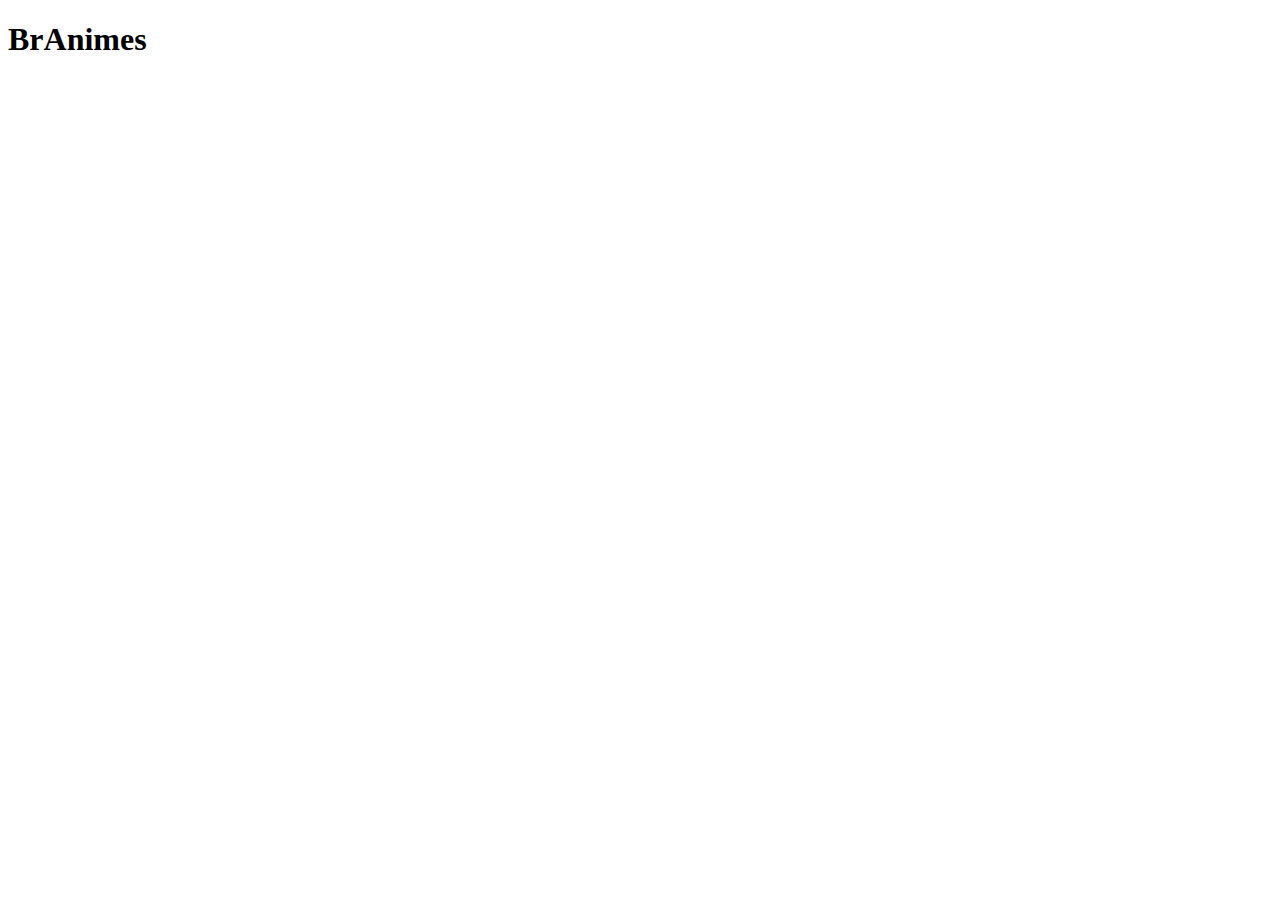
==== index.html @ 279a5584 "estrutura básica" ====
<!DOCTYPE html>
<html >
<head>
    <meta charset="UTF-8">
    <meta >
    <meta name="viewport" content="width=device-width, initial-scale=1.0">
    <title>Document</title>
</head>
<body>

    <h1>BrAnimes<h1>
    
</body>
</html>
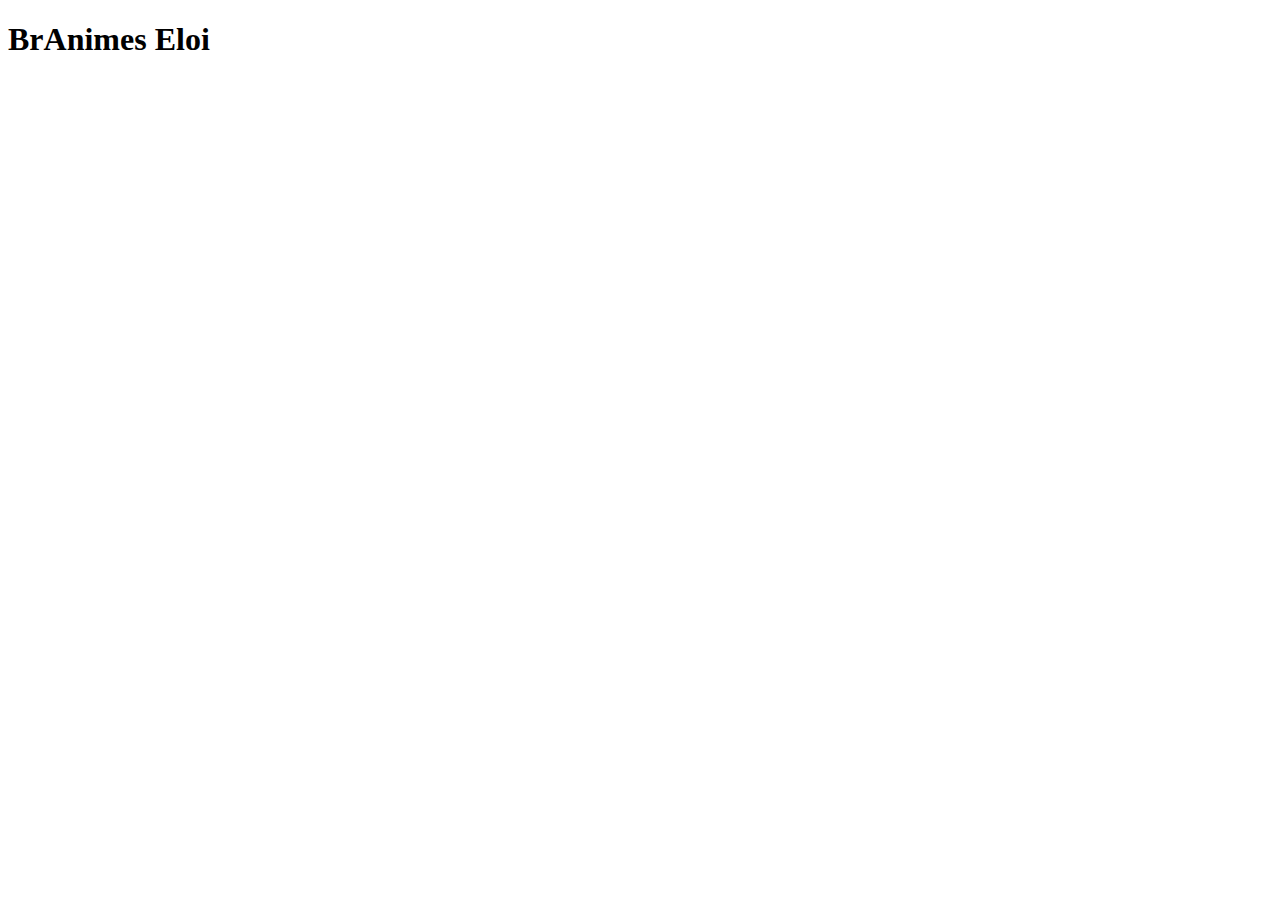
==== commit 7b0711db: "Alterei o título" ====
--- a/index.html
+++ b/index.html
@@ -8,7 +8,7 @@
 </head>
 <body>
 
-    <h1>BrAnimes<h1>
+    <h1>BrAnimes Eloi<h1>
     
 </body>
 </html>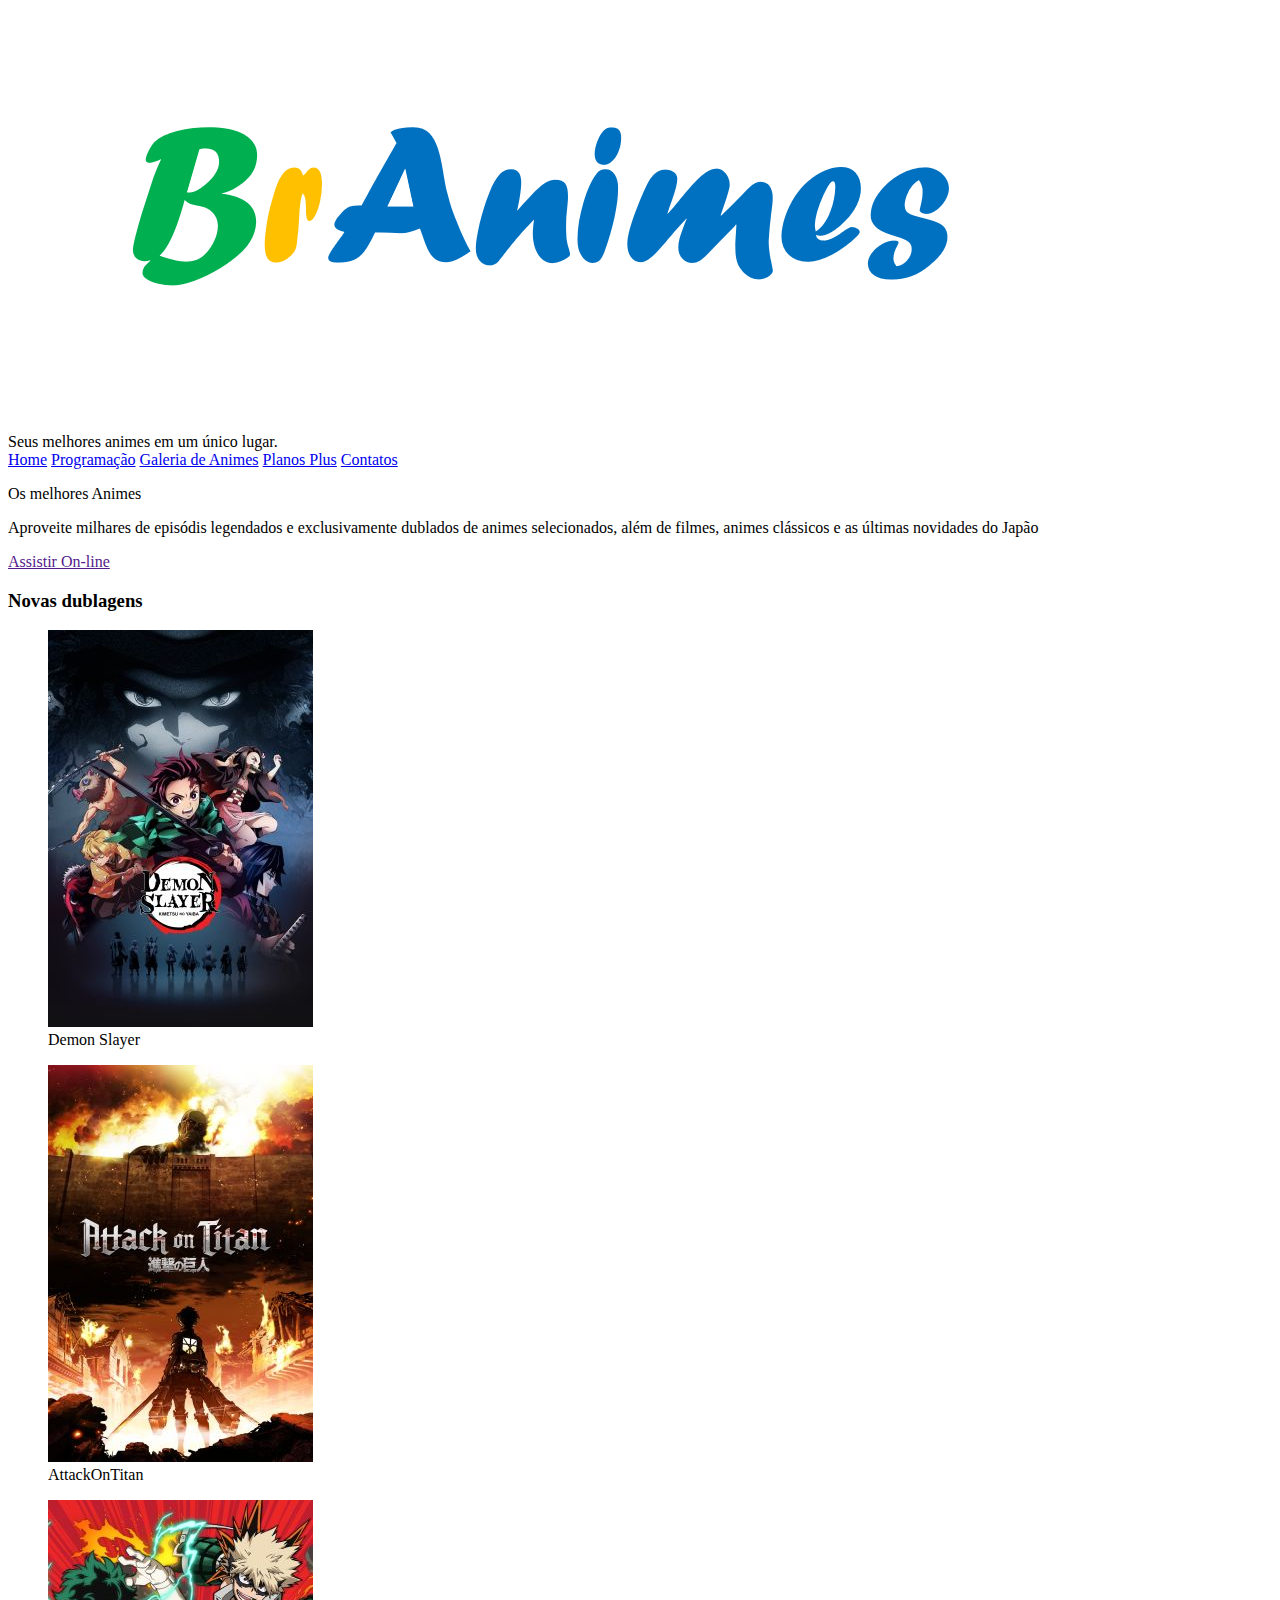
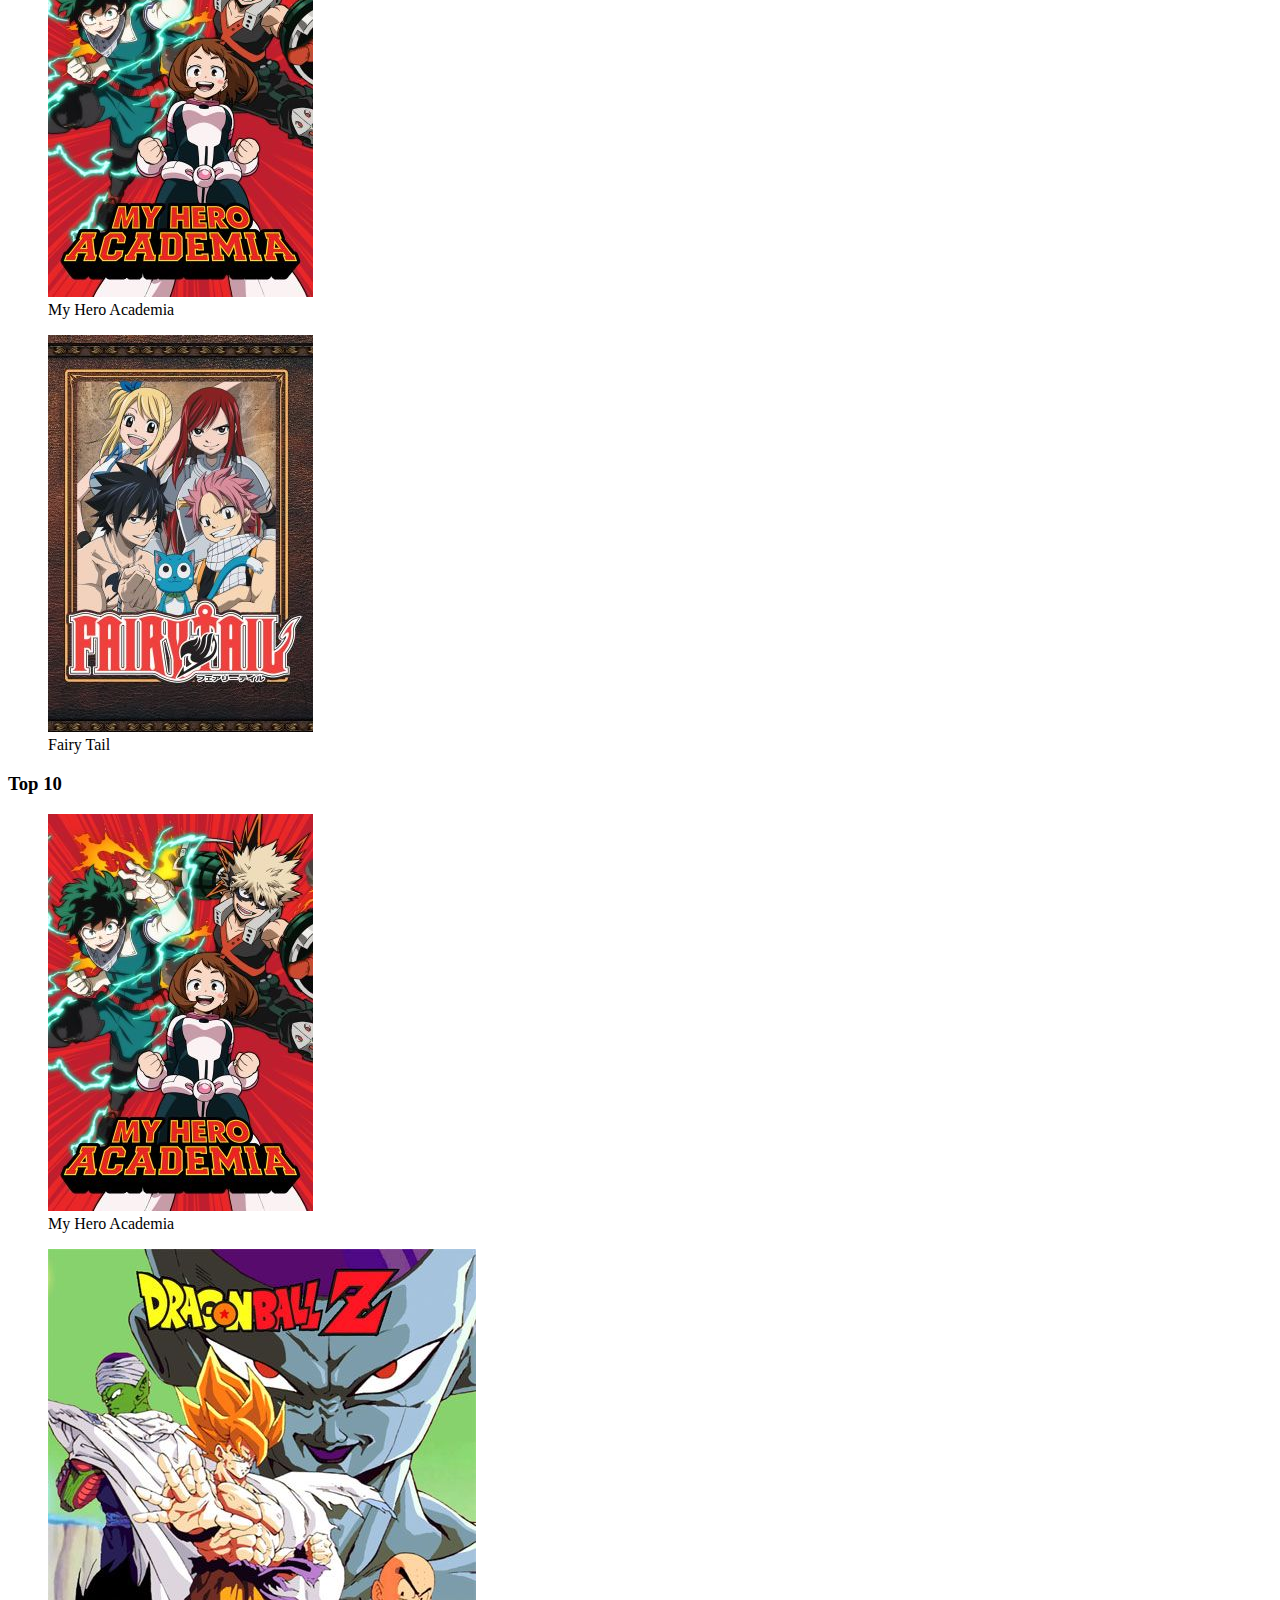
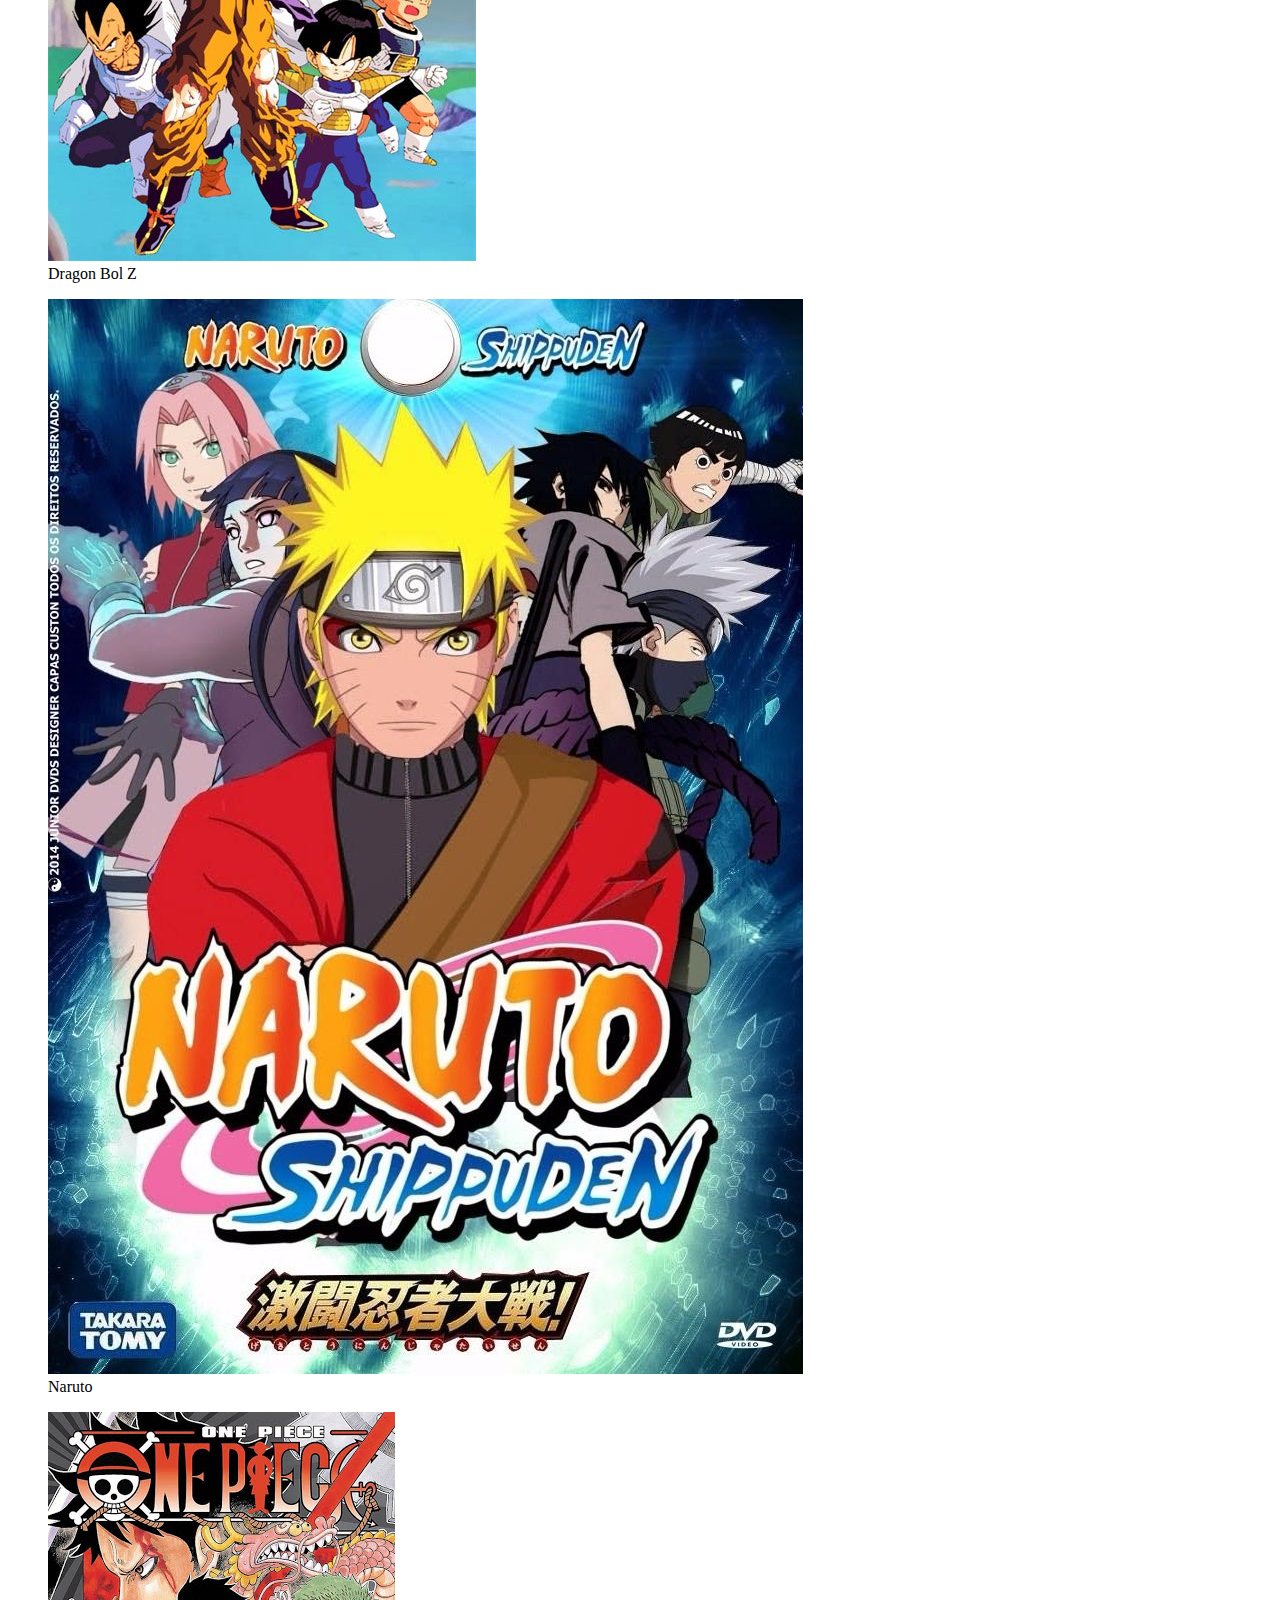
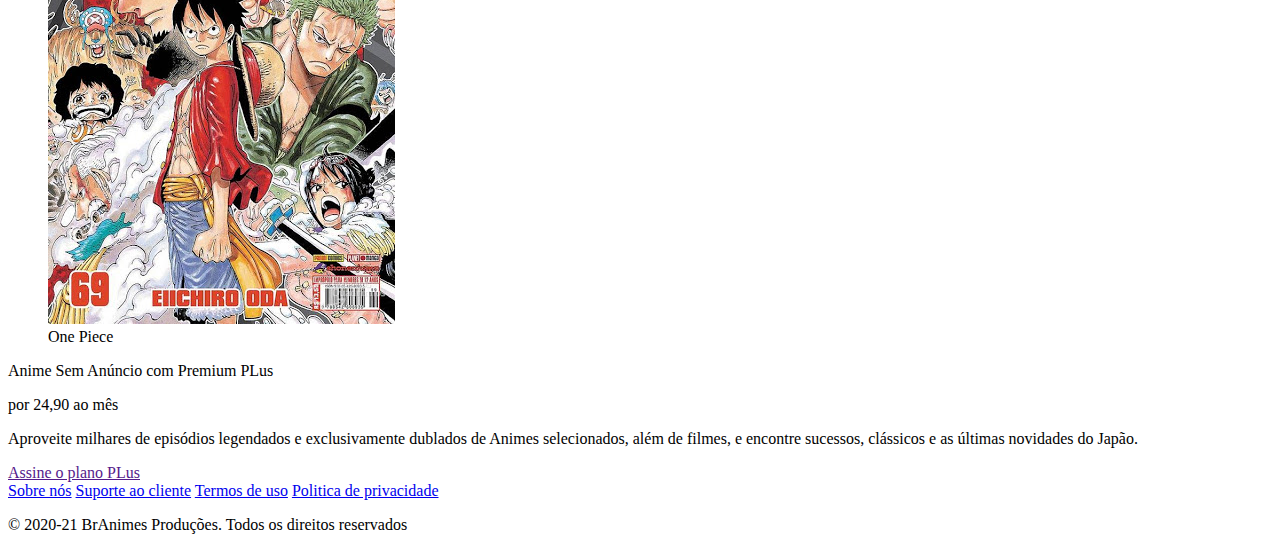
==== commit 7a0a281b: "Estrutura Principal mais index completo" ====
--- a/index.html
+++ b/index.html
@@ -1,14 +1,102 @@
 <!DOCTYPE html>
-<html >
+<html>
 <head>
     <meta charset="UTF-8">
     <meta >
     <meta name="viewport" content="width=device-width, initial-scale=1.0">
-    <title>Document</title>
+    <title>BrAnimes</title>
+    <link rel="shortcut icon" href="imagens/icone.png" type="imagens/x-icon">
 </head>
 <body>
 
-    <h1>BrAnimes Eloi<h1>
-    
+    <header>
+        <div>
+            <section>
+                <img src="imagens/logo.png">
+            </section>
+            <section>
+                Seus melhores animes em um único lugar.
+            </section>
+            <nav>
+                <a href="index.html">Home</a>
+                <a href="programacao">Programação</a>
+                <a href="galeria.html">Galeria de Animes</a>
+                <a href="Planos.html">Planos Plus</a>
+                <a href="contato.html">Contatos</a>
+            </nav>
+        </div>
+
+    </header>
+    <main>
+        <section>
+            <P>Os melhores Animes</P>
+            <p>Aproveite milhares de episódis legendados e exclusivamente dublados de animes selecionados, além de filmes, animes clássicos e as últimas novidades do Japão</p>
+            <a href="">Assistir On-line</a>
+        </section>
+        <section>
+            <h3>Novas dublagens</h3>
+            <figure>
+                <img src="imagens/Demon Slayer.jpg">
+                <figcaption>Demon Slayer</figcaption>
+            </figure>
+            <figure>
+                <img src="imagens/AttackOnTitan.jpg">
+                <figcaption>AttackOnTitan</figcaption>
+            </figure>
+            <figure>
+                <img src="imagens/My Hero Academia.jpg">
+                <figcaption>My Hero Academia</figcaption>
+            </figure>
+            <figure>
+                <img src="imagens/Fairy Tail.jpg">
+                <figcaption>Fairy Tail</figcaption>
+            </figure>
+        </section>
+
+        <section>
+            <h3>Top 10</h3>
+            <figure>
+                <img src="imagens/My Hero Academia.jpg">
+                <figcaption>My Hero Academia</figcaption>
+            </figure>
+            <figure>
+                <img src="imagens/dragonballz.jpg">
+                <figcaption>Dragon Bol Z</figcaption>
+            </figure>
+            <figure>
+                <img src="imagens/naruto.jpg">
+                <figcaption>Naruto</figcaption>
+            </figure>
+            <figure>
+                <img src="imagens/onepiece.jpg">
+                <figcaption>One Piece</figcaption>
+            </figure> 
+
+                   
+        </section>
+
+        <section>
+            <p>Anime Sem Anúncio com Premium PLus</p>
+            por 24,90 ao mês</p>
+            <p>Aproveite milhares de episódios legendados e exclusivamente dublados de Animes selecionados, além de filmes, e encontre sucessos, clássicos e as últimas novidades do Japão.
+            </p>
+            <a href="">Assine o plano PLus</a>
+        </section>
+        </section>
+
+    </main>
+    <footer>
+        <div>
+            <nav>
+                <a href="sobre.html">Sobre nós</a>
+                <a href="suporte.html">Suporte ao cliente</a>
+                <a href="termos.html">Termos de uso</a>
+                <a href="politica.html">Politica de privacidade </a>
+            </nav>
+            <p>&copy; 2020-21 BrAnimes Produções. Todos os direitos reservados</p>
+            
+        </div>
+
+    </footer>
 </body>
 </html>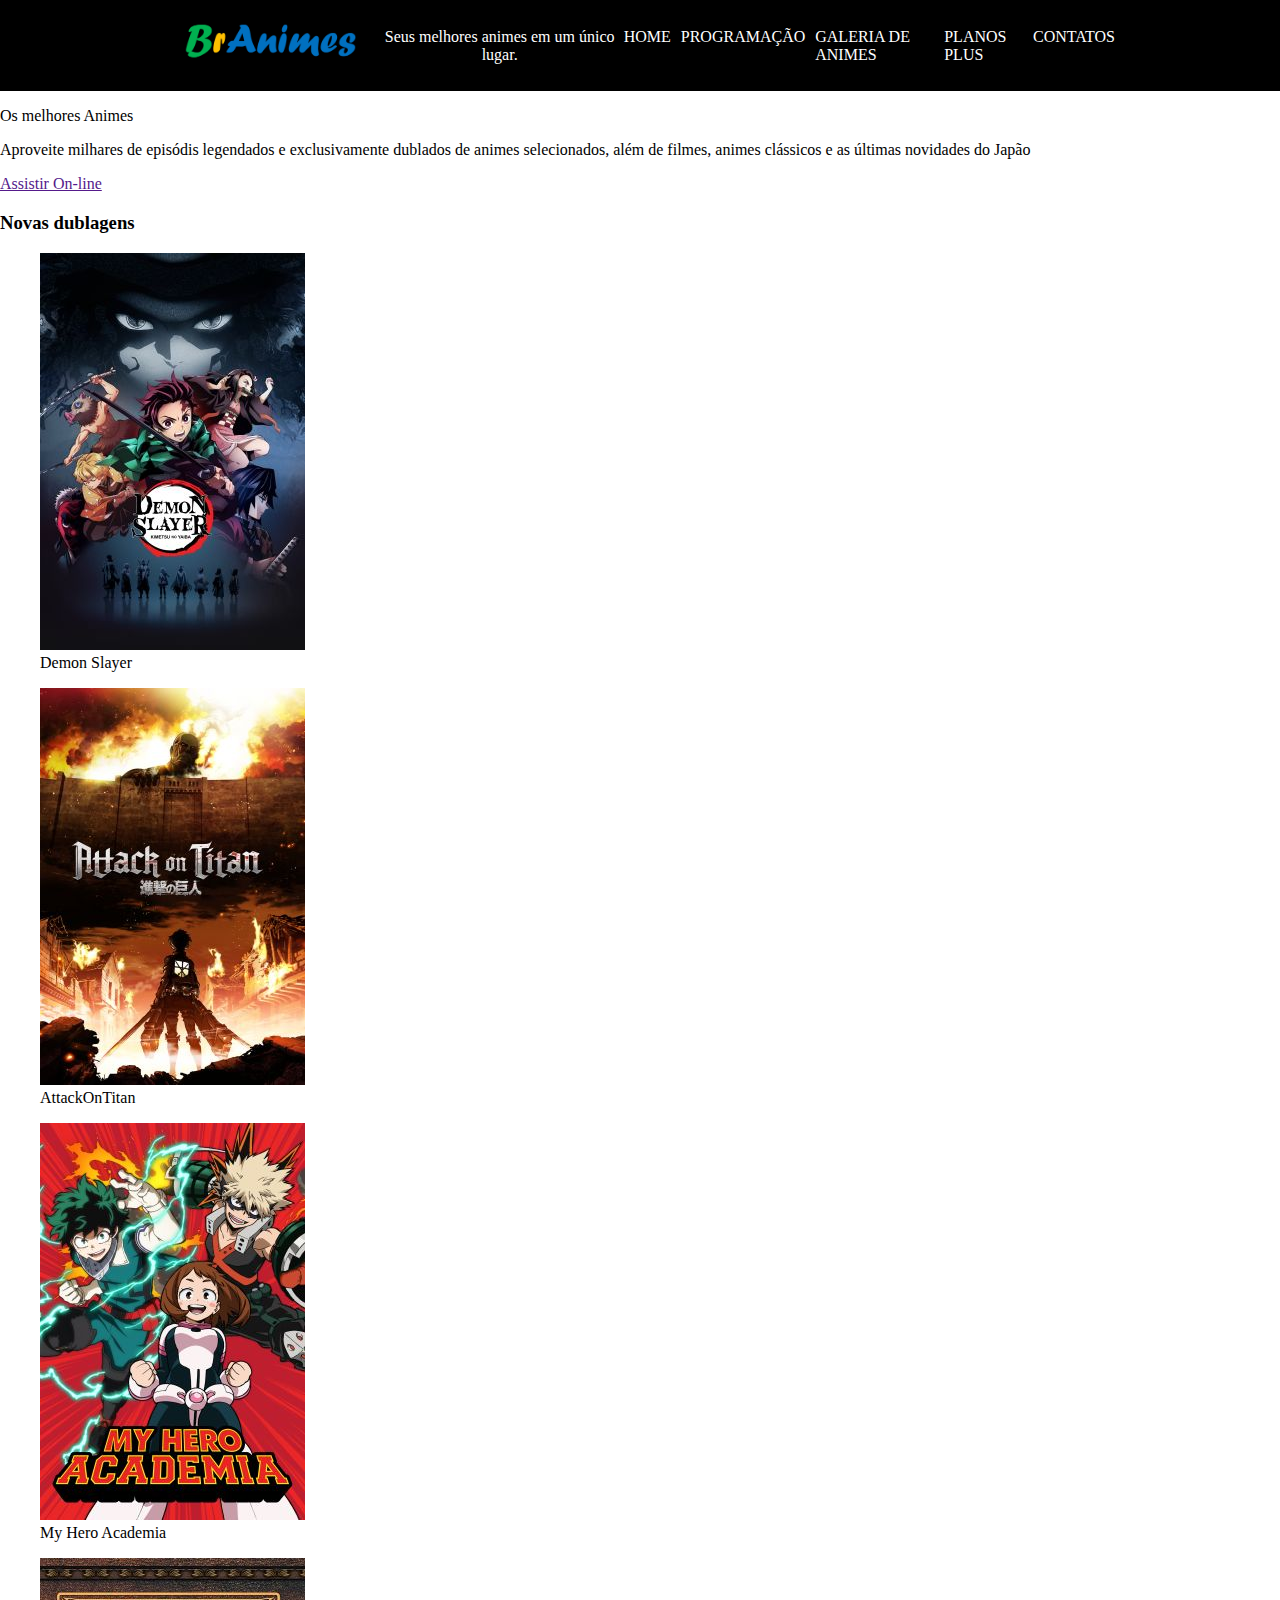
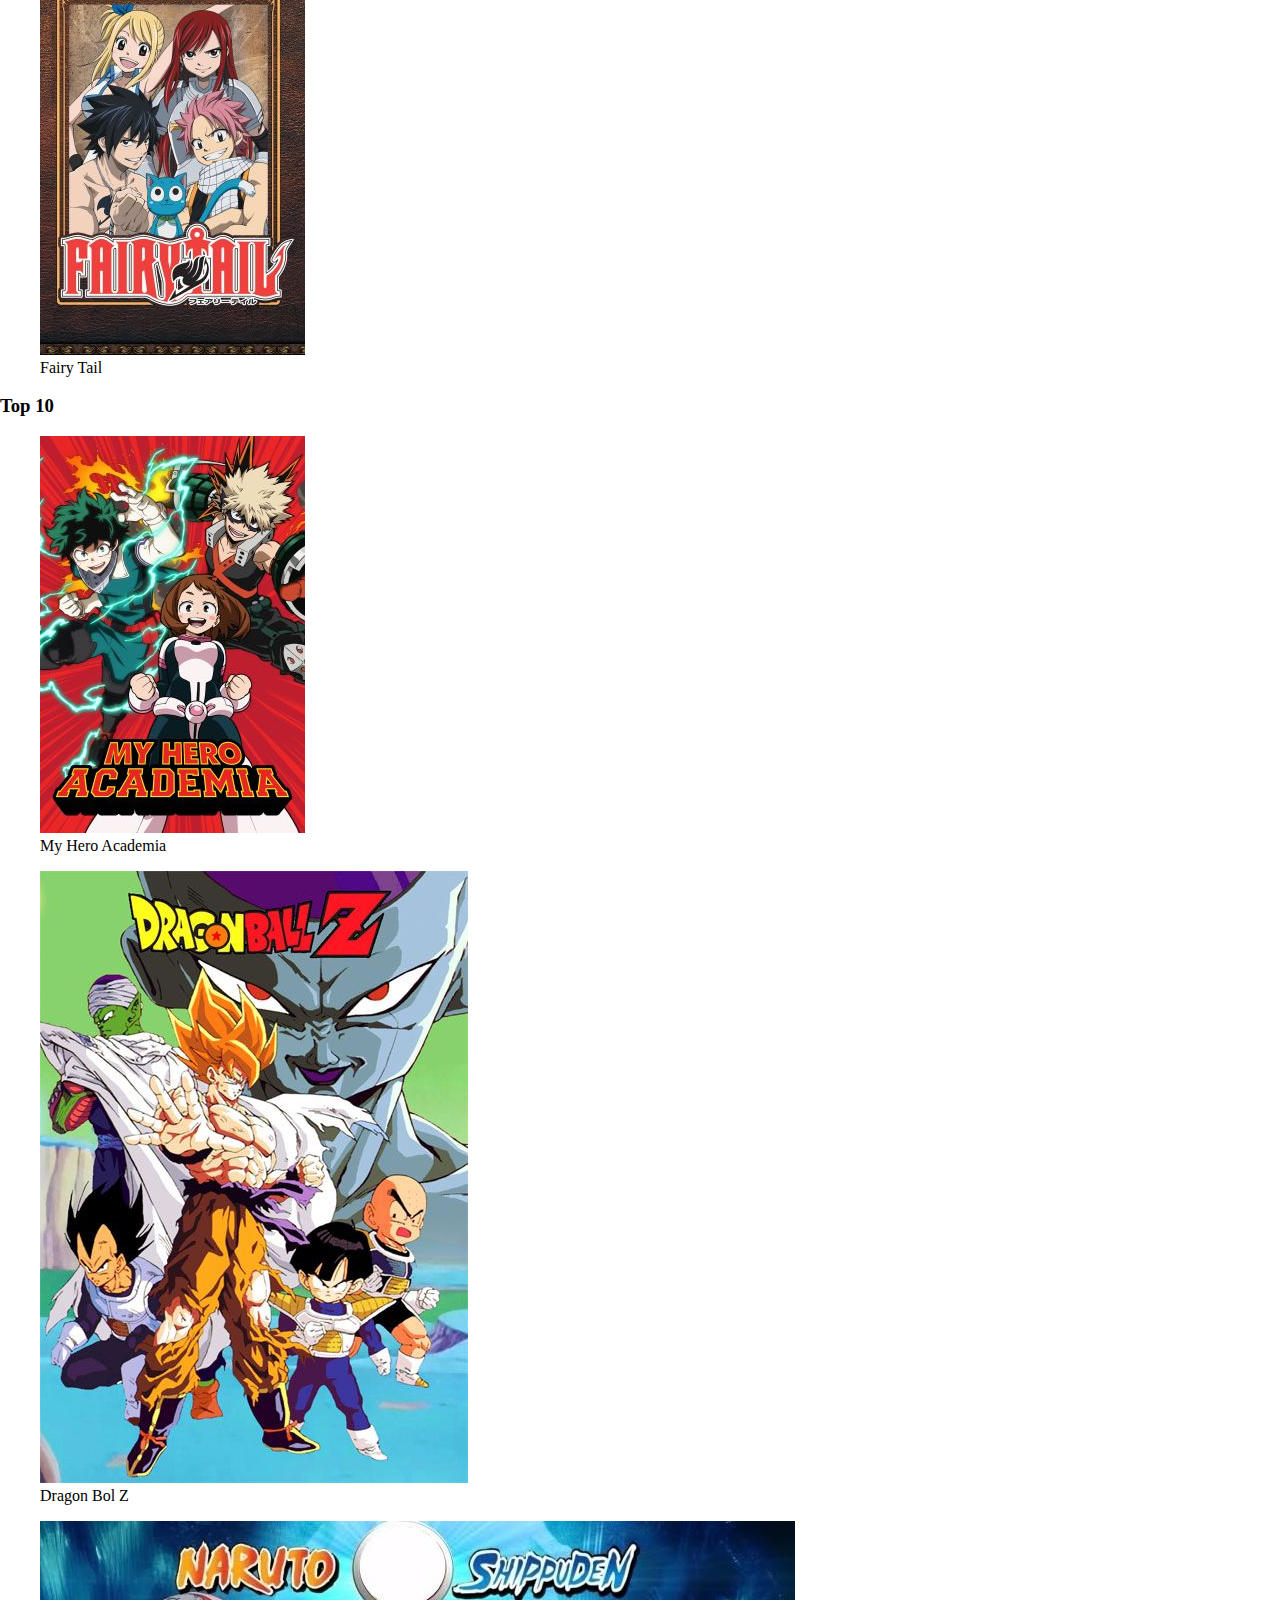
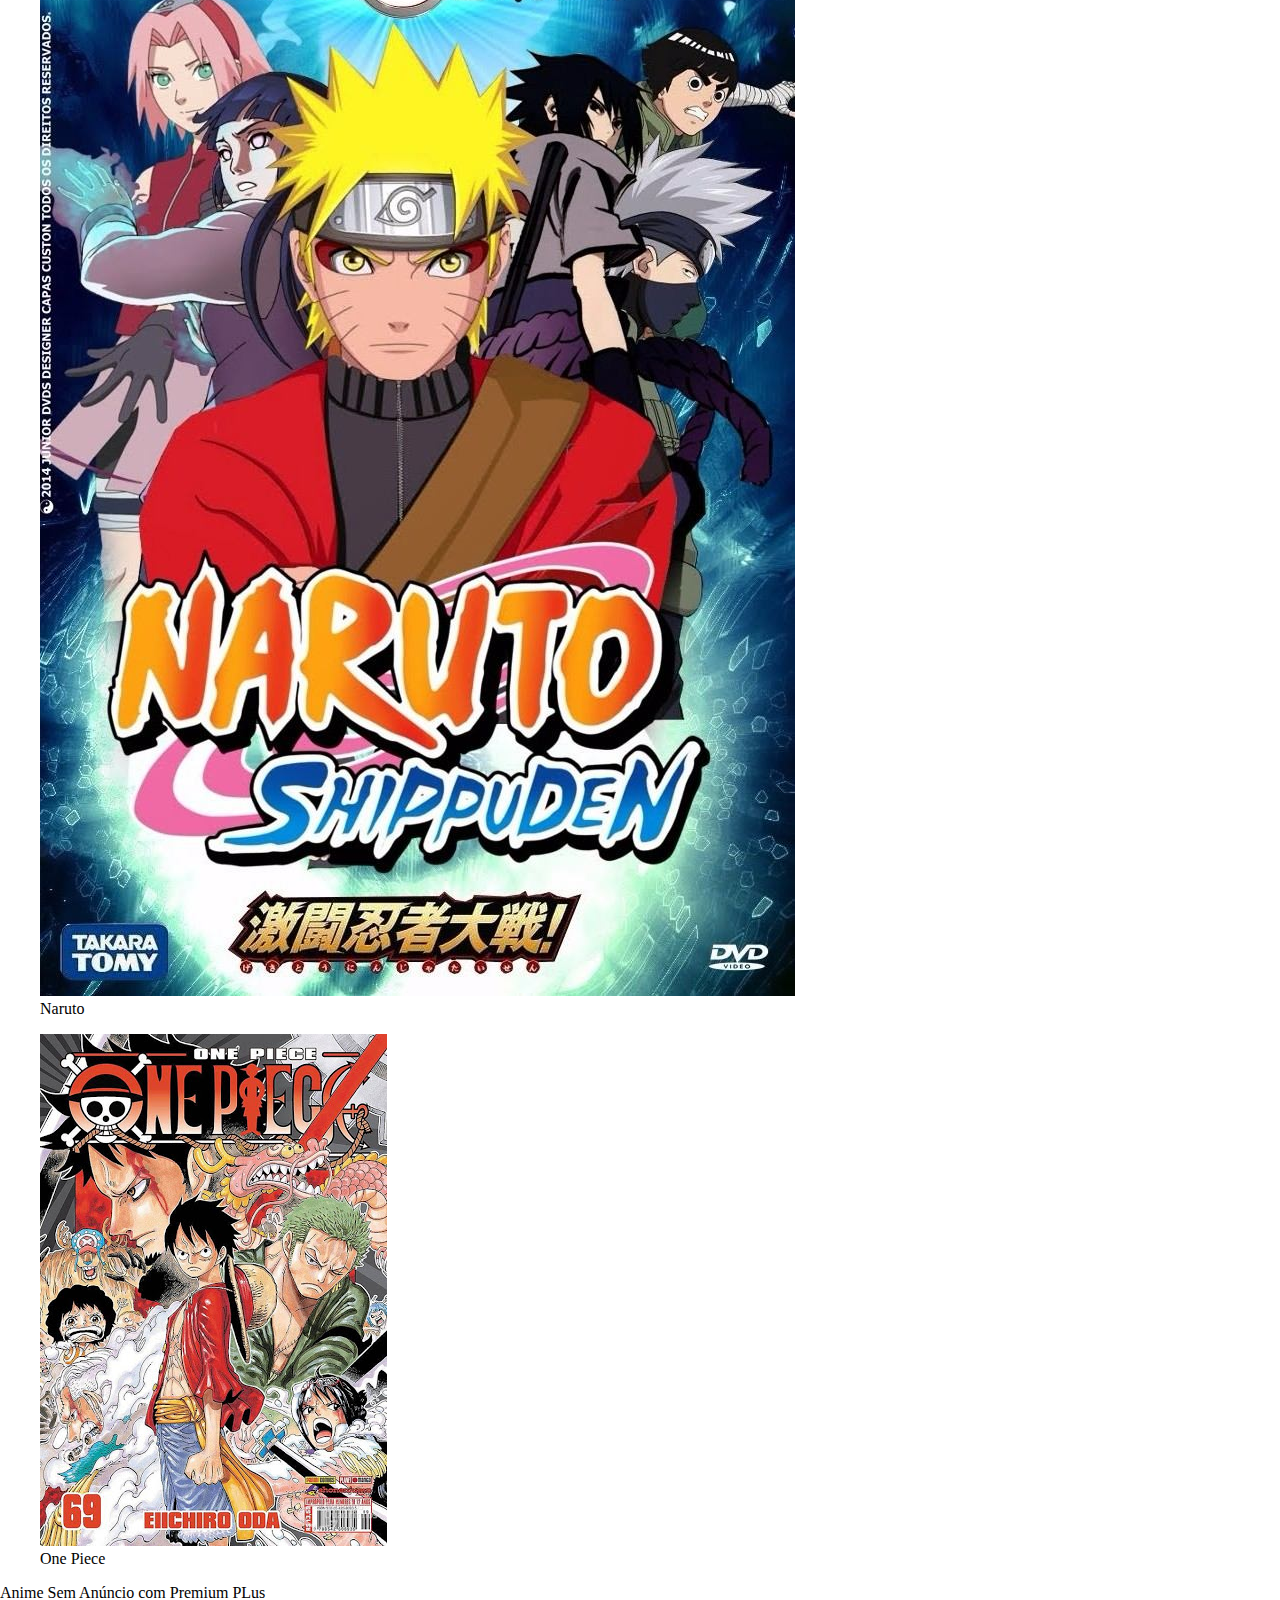
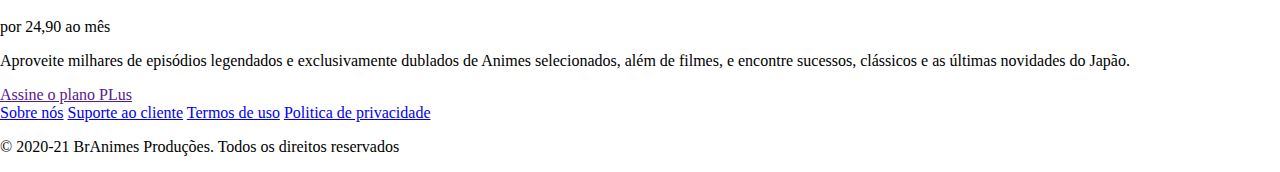
==== commit 414dc044: "estrutura + css" ====
--- a/index.html
+++ b/index.html
@@ -6,15 +6,16 @@
     <meta name="viewport" content="width=device-width, initial-scale=1.0">
     <title>BrAnimes</title>
     <link rel="shortcut icon" href="imagens/icone.png" type="imagens/x-icon">
+    <link rel="stylesheet" href="css/estilo.css">
 </head>
 <body>
 
     <header>
-        <div>
-            <section>
+        <div class="container"> 
+            <section id="logo">
                 <img src="imagens/logo.png">
             </section>
-            <section>
+            <section id="direita">
                 Seus melhores animes em um único lugar.
             </section>
             <nav>
--- a/css/estilo.css
+++ b/css/estilo.css
@@ -0,0 +1,55 @@
+body{
+    margin: 0;
+}
+
+.container{
+    width: 960px;
+    margin: auto;
+}
+
+header{
+    background-color: black;
+    color: #fff;;
+}
+
+header .container{
+    display: flex;
+    align-items: center;
+}
+
+#logo{
+    width: 250px;
+}
+
+#logo img{
+    width: 100%;
+}
+
+#direita{
+    flex-grow: 1;
+    text-align: center;
+}
+
+#direita p{
+    letter-spacing: 5px;
+    font-size: 1pt;
+    font-style: italic;
+    font-weight: bold;
+}
+
+header nav{
+     display: flex;
+    justify-content: space-between;
+}
+
+header nav a{
+    color: #fff;
+    text-decoration: none;
+    padding: 5px;
+    text-transform: uppercase;
+}
+
+header nav a:hover{
+    background-color: gold;
+}
+
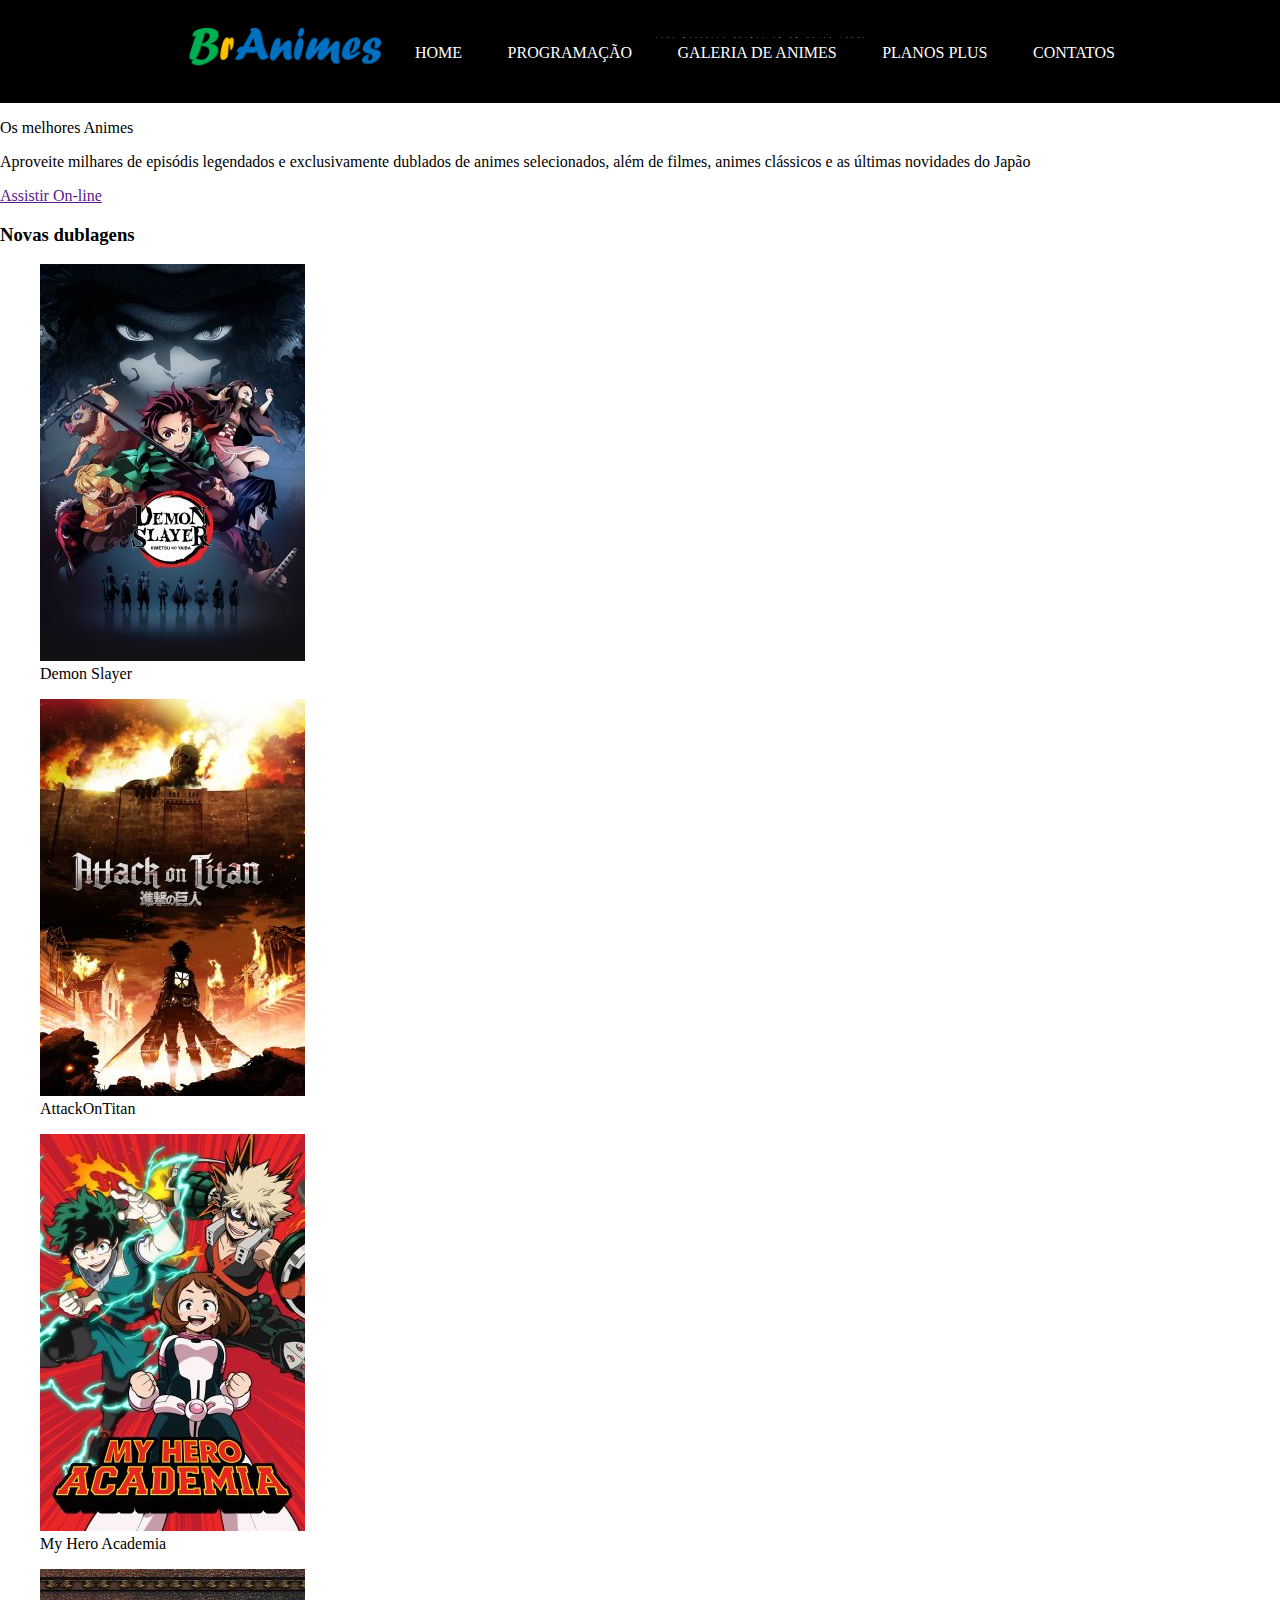
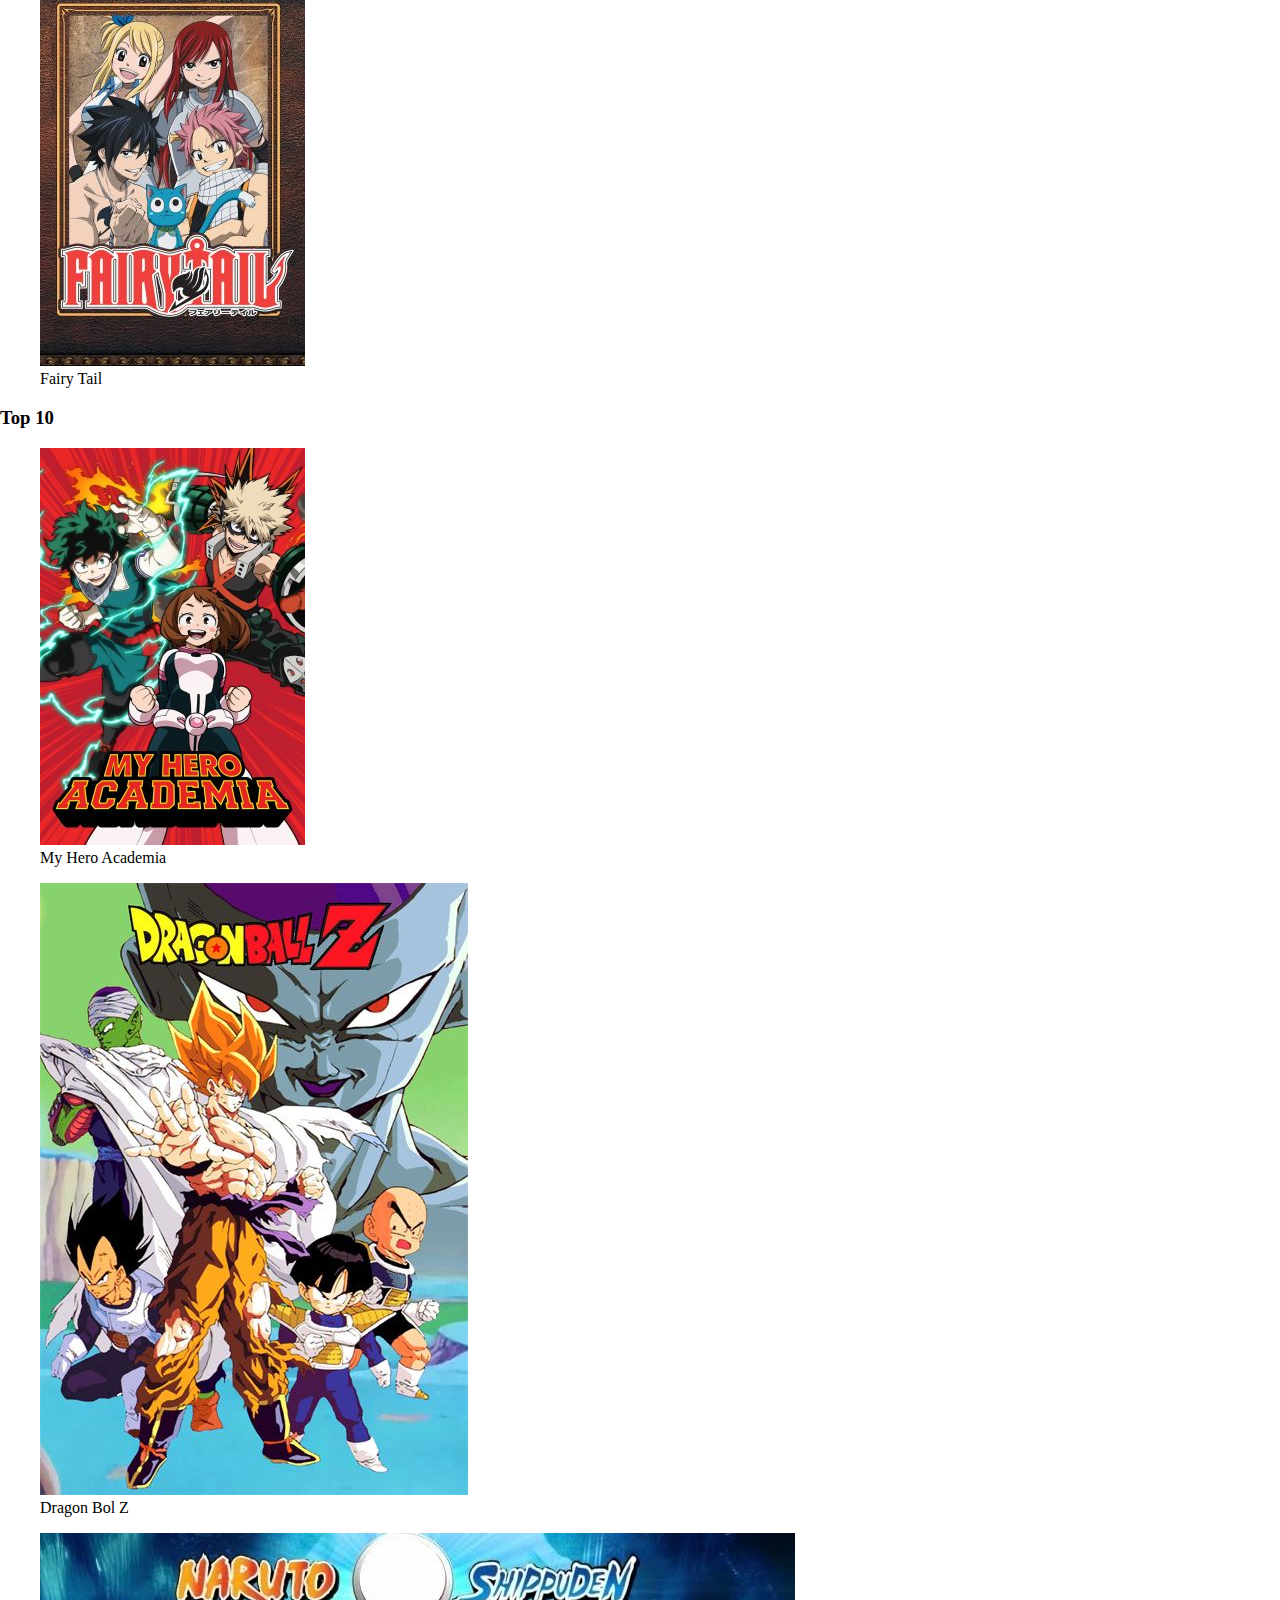
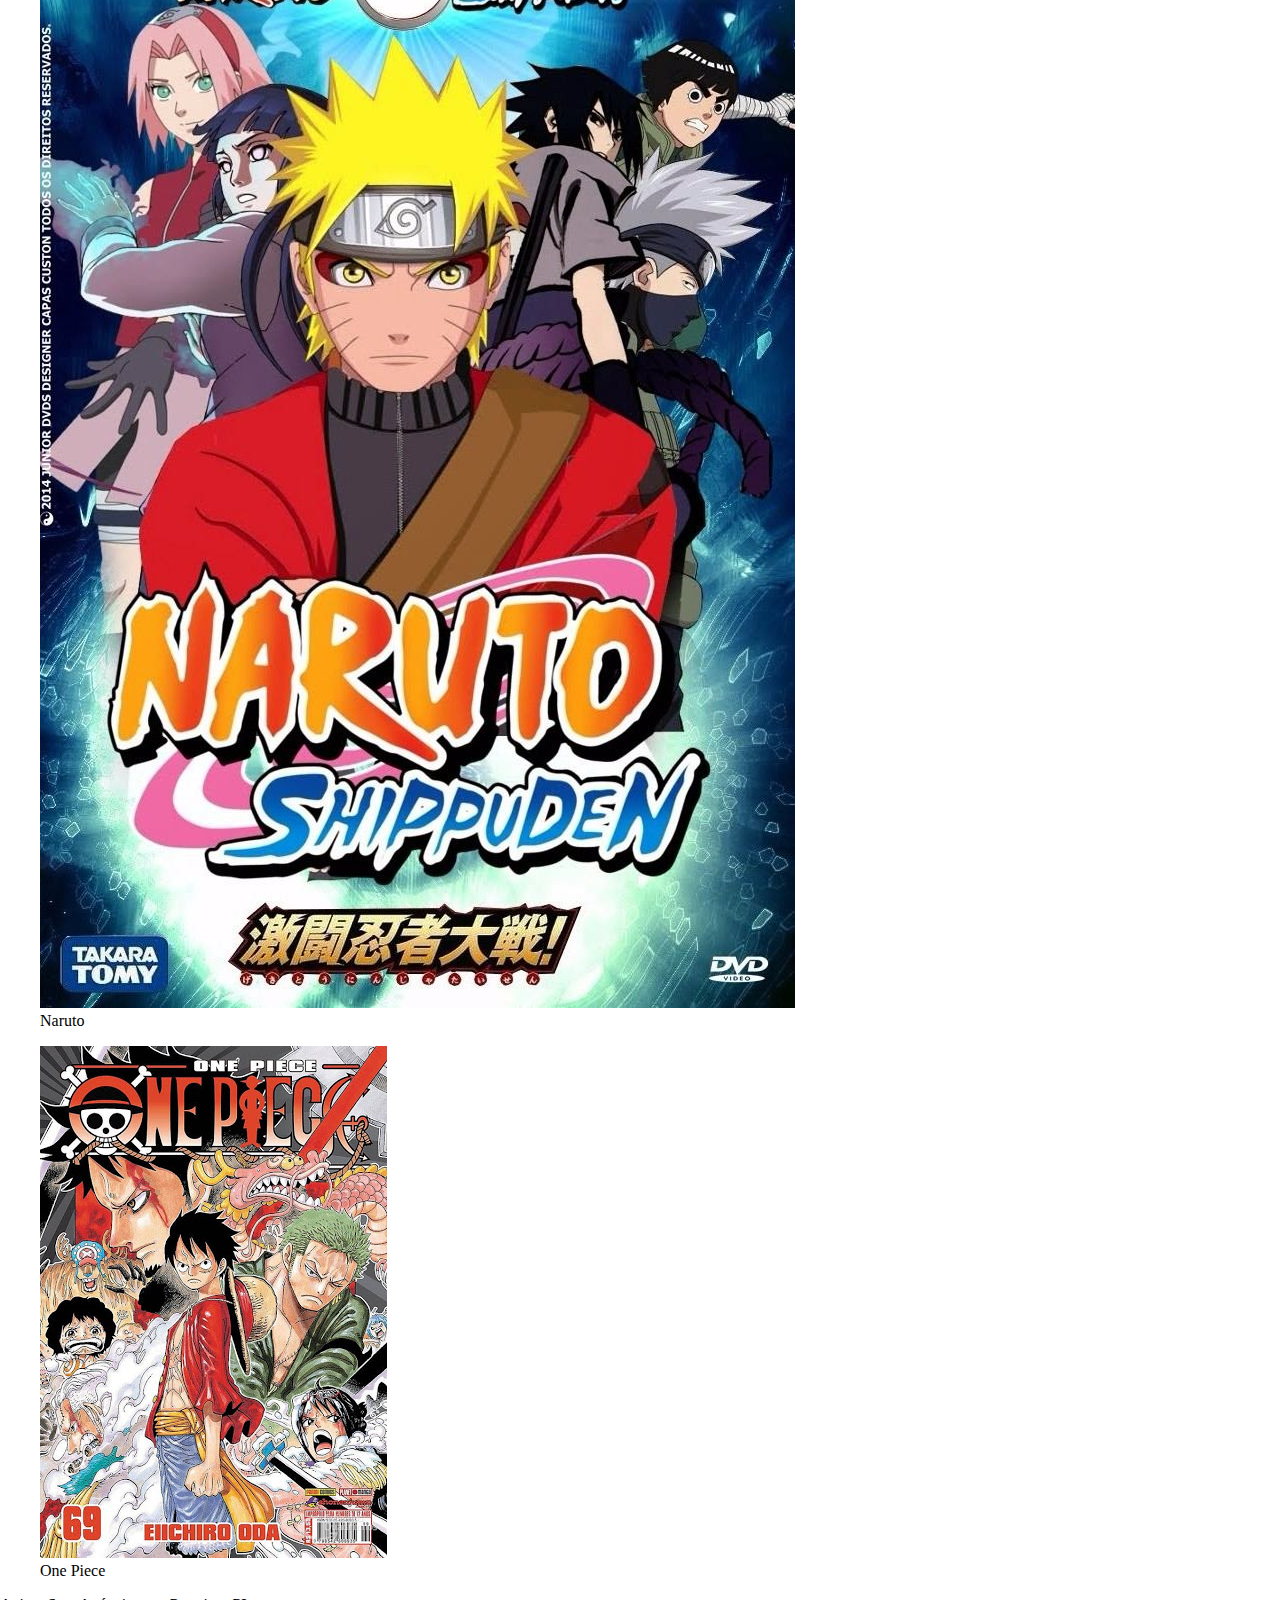
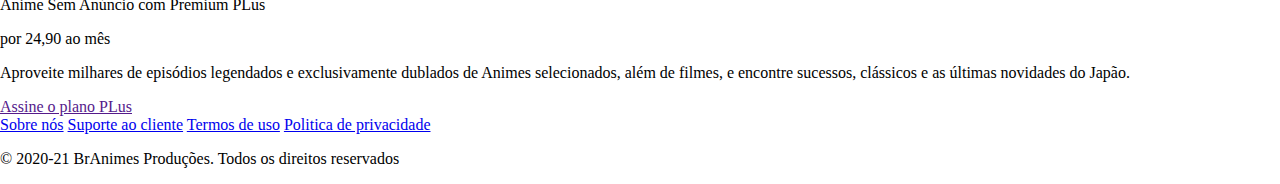
==== commit a6c171fd: "estrutura + css" ====
--- a/index.html
+++ b/index.html
@@ -2,10 +2,9 @@
 <html>
 <head>
     <meta charset="UTF-8">
-    <meta >
     <meta name="viewport" content="width=device-width, initial-scale=1.0">
     <title>BrAnimes</title>
-    <link rel="shortcut icon" href="imagens/icone.png" type="imagens/x-icon">
+    <link rel="shortcut icon" href="imagens/icone.png" type="imagens/x-ícon">
     <link rel="stylesheet" href="css/estilo.css">
 </head>
 <body>
@@ -16,15 +15,15 @@
                 <img src="imagens/logo.png">
             </section>
             <section id="direita">
-                Seus melhores animes em um único lugar.
-            </section>
-            <nav>
-                <a href="index.html">Home</a>
-                <a href="programacao">Programação</a>
-                <a href="galeria.html">Galeria de Animes</a>
-                <a href="Planos.html">Planos Plus</a>
-                <a href="contato.html">Contatos</a>
-            </nav>
+                <p>Seus melhores animes em um único lugar.</p>
+                <nav>
+                  <a href="index.html">Home</a>
+                  <a href="programacao">Programação</a>
+                  <a href="galeria.html">Galeria de Animes</a>
+                  <a href="Planos.html">Planos Plus</a>
+                  <a href="contato.html">Contatos</a>
+                </nav>
+            </section>    
         </div>
 
     </header>
@@ -36,6 +35,7 @@
         </section>
         <section>
             <h3>Novas dublagens</h3>
+            <div>
             <figure>
                 <img src="imagens/Demon Slayer.jpg">
                 <figcaption>Demon Slayer</figcaption>
@@ -52,10 +52,12 @@
                 <img src="imagens/Fairy Tail.jpg">
                 <figcaption>Fairy Tail</figcaption>
             </figure>
+            </div>
         </section>
 
         <section>
             <h3>Top 10</h3>
+            <div>
             <figure>
                 <img src="imagens/My Hero Academia.jpg">
                 <figcaption>My Hero Academia</figcaption>
@@ -72,8 +74,8 @@
                 <img src="imagens/onepiece.jpg">
                 <figcaption>One Piece</figcaption>
             </figure> 
-
-                   
+            </div>
+              
         </section>
 
         <section>
@@ -83,8 +85,6 @@
             </p>
             <a href="">Assine o plano PLus</a>
         </section>
-        </section>
-
     </main>
     <footer>
         <div>
